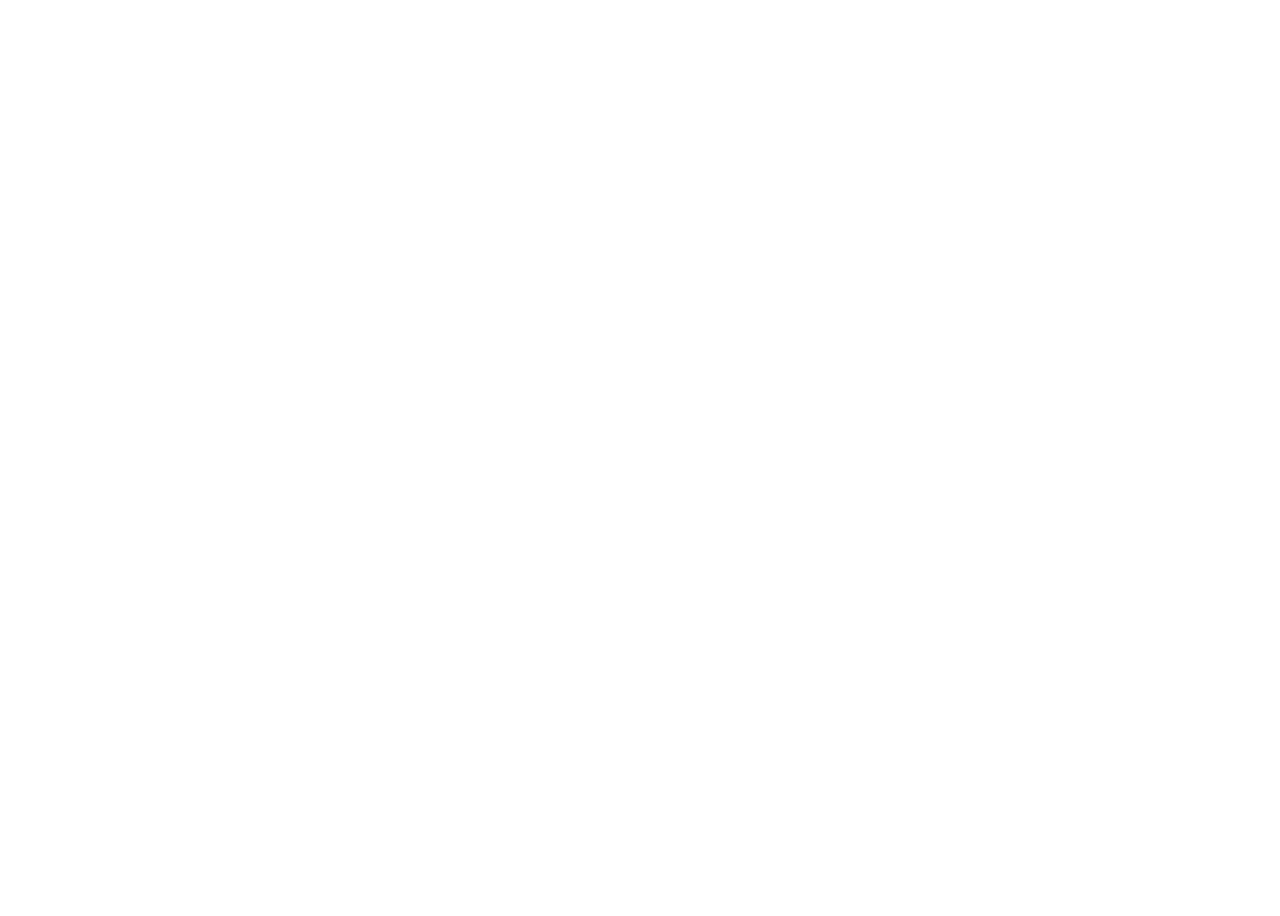
==== index.html @ 99fdc699 "initial commit" ====
<!DOCTYPE html>
<html>
<head>
    <title>Map</title>

    <link rel="stylesheet"
          href="https://unpkg.com/leaflet@1.9.4/dist/leaflet.css">

    <style>
        #map {
            height: 100vh;
        }
    </style>
</head>

<body>

<div id="map"></div>

<script src="https://unpkg.com/leaflet@1.9.4/dist/leaflet.js"></script>

<script>
    const map = L.map('map').setView([20, 0], 2);

    L.tileLayer('https://tile.openstreetmap.org/{z}/{x}/{y}.png', {
        attribution: '&copy; OpenStreetMap contributors'
    }).addTo(map);

    fetch('geocoded_locations.geojson')
        .then(response => response.json())
        .then(data => {
            L.geoJSON(data, {
                pointToLayer: function(feature, latlng) {
                    return L.marker(latlng);
                },
                onEachFeature: function(feature, layer) {
                    layer.bindPopup(feature.properties.location);
                }
            }).addTo(map);
        });
</script>

</body>
</html>
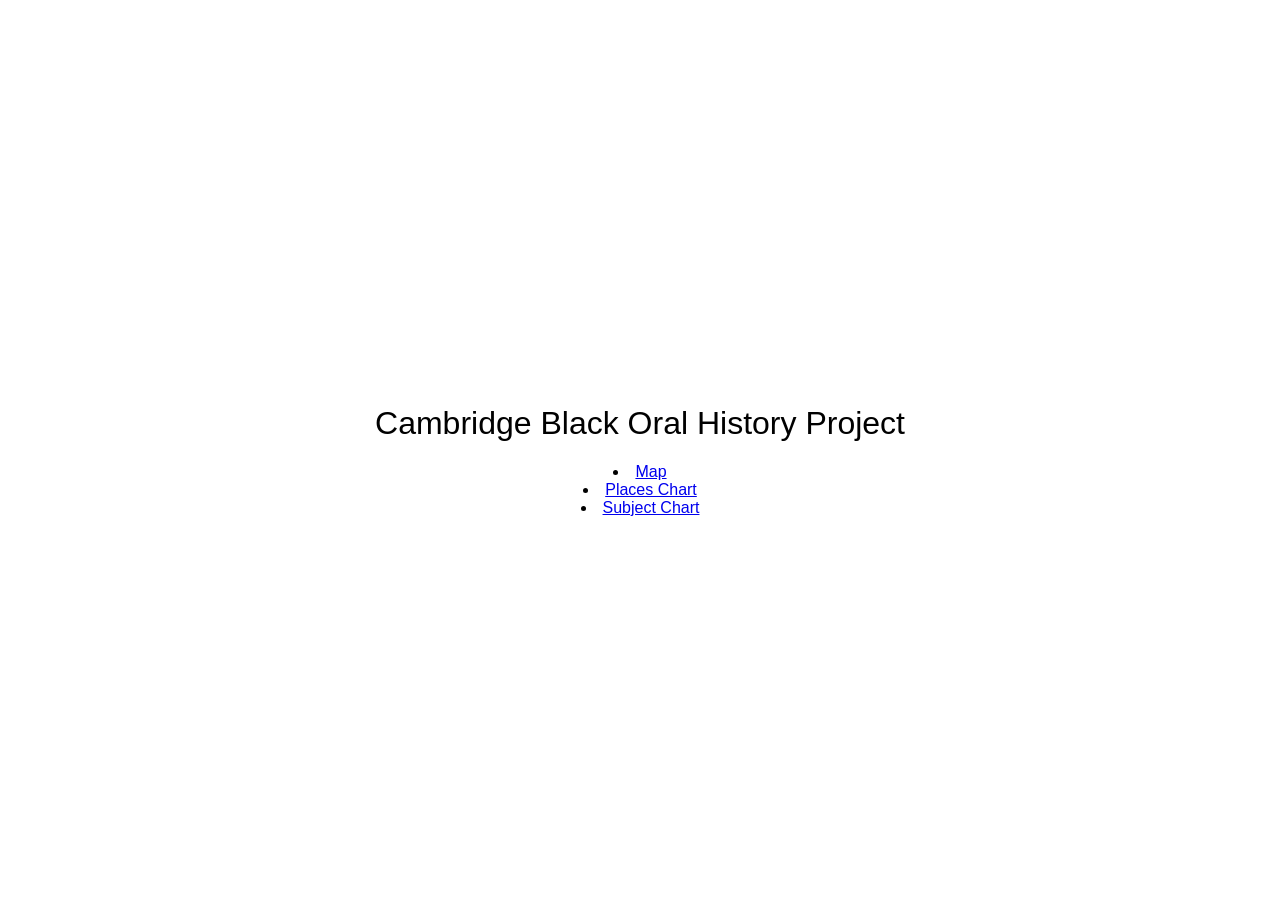
==== commit 8c6987de: "add subject and places data processing, visualizing with chart.js, and simple home page" ====
--- a/index.html
+++ b/index.html
@@ -1,44 +1,20 @@
 <!DOCTYPE html>
-<html>
+<html lang="en">
 <head>
-    <title>Map</title>
-
-    <link rel="stylesheet"
-          href="https://unpkg.com/leaflet@1.9.4/dist/leaflet.css">
-
-    <style>
-        #map {
-            height: 100vh;
-        }
-    </style>
+  <meta charset="UTF-8">
+  <meta name="viewport" content="width=device-width, initial-scale=1.0">
+  <title>Cambridge Black Oral History Project</title>
+  <link rel="stylesheet" href="styles.css">
 </head>
-
 <body>
-
-<div id="map"></div>
-
-<script src="https://unpkg.com/leaflet@1.9.4/dist/leaflet.js"></script>
-
-<script>
-    const map = L.map('map').setView([20, 0], 2);
-
-    L.tileLayer('https://tile.openstreetmap.org/{z}/{x}/{y}.png', {
-        attribution: '&copy; OpenStreetMap contributors'
-    }).addTo(map);
-
-    fetch('geocoded_locations.geojson')
-        .then(response => response.json())
-        .then(data => {
-            L.geoJSON(data, {
-                pointToLayer: function(feature, latlng) {
-                    return L.marker(latlng);
-                },
-                onEachFeature: function(feature, layer) {
-                    layer.bindPopup(feature.properties.location);
-                }
-            }).addTo(map);
-        });
-</script>
-
+  <main>
+    <h1>Cambridge Black Oral History Project</h1>
+    <ul>
+        <li><a href="./map.html" target="_blank">Map</a></li>
+        <li><a href="./places.html" target="_blank">Places Chart</a></li>
+        <li><a href="./subjects.html" target="_blank">Subject Chart</a></li>
+    </ul>
+    
+  </main>
 </body>
 </html>
--- a/styles.css
+++ b/styles.css
@@ -0,0 +1,23 @@
+body {
+    min-height: 100vh;
+    display: flex;
+    align-items: center;
+    justify-content: center;
+    font-family: sans-serif;
+    font-weight: lighter;
+    background: #ffffff;
+    color: #000000;
+}
+
+main {
+    text-align: center;
+}
+
+h1 {
+    font-weight: lighter
+}
+
+ul {
+    padding-left: 0;
+    list-style-position: inside
+}
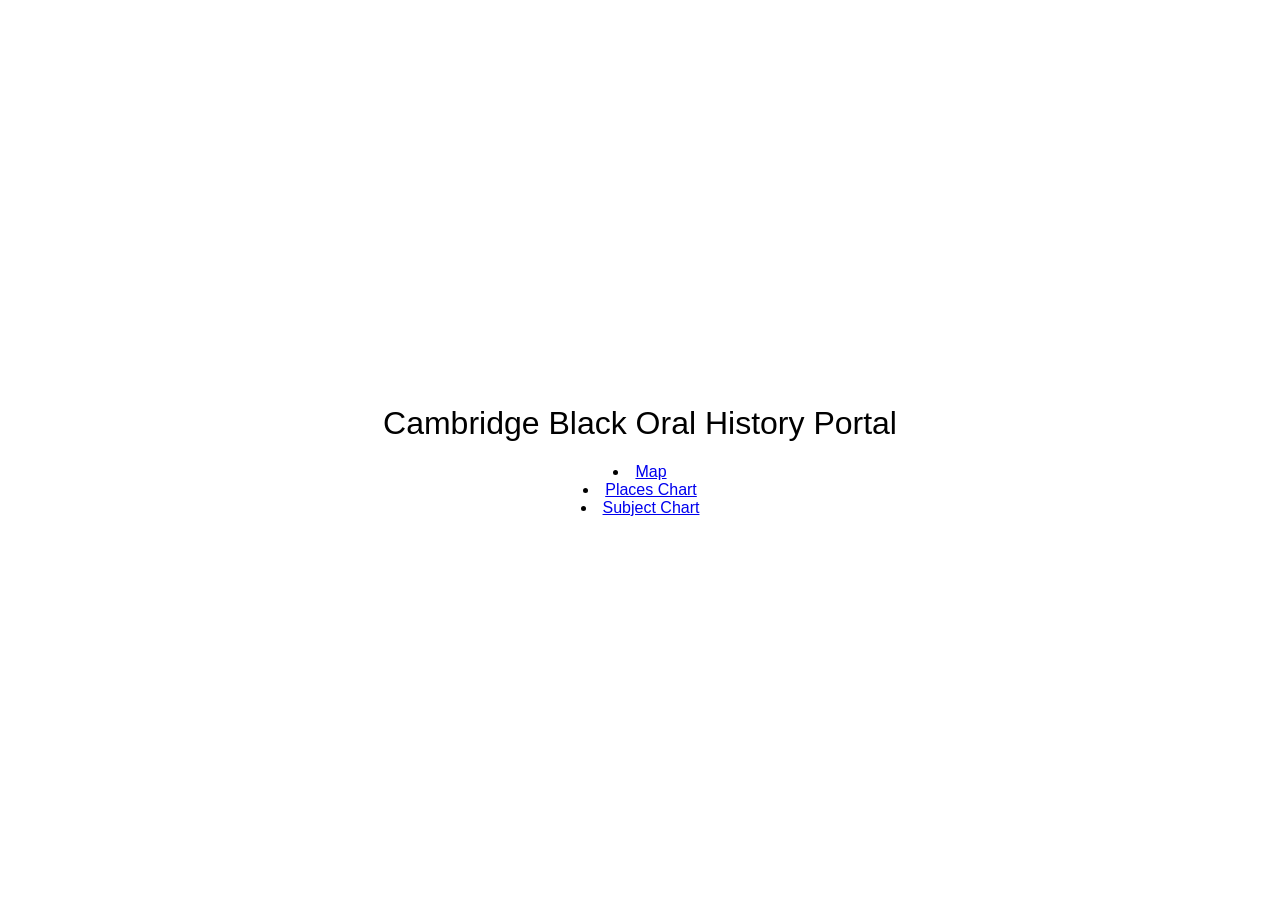
==== commit 6843253f: "change project to portal" ====
--- a/index.html
+++ b/index.html
@@ -3,12 +3,12 @@
 <head>
   <meta charset="UTF-8">
   <meta name="viewport" content="width=device-width, initial-scale=1.0">
-  <title>Cambridge Black Oral History Project</title>
+  <title>Cambridge Black Oral History Portal</title>
   <link rel="stylesheet" href="styles.css">
 </head>
 <body>
   <main>
-    <h1>Cambridge Black Oral History Project</h1>
+    <h1>Cambridge Black Oral History Portal</h1>
     <ul>
         <li><a href="./map.html" target="_blank">Map</a></li>
         <li><a href="./places.html" target="_blank">Places Chart</a></li>
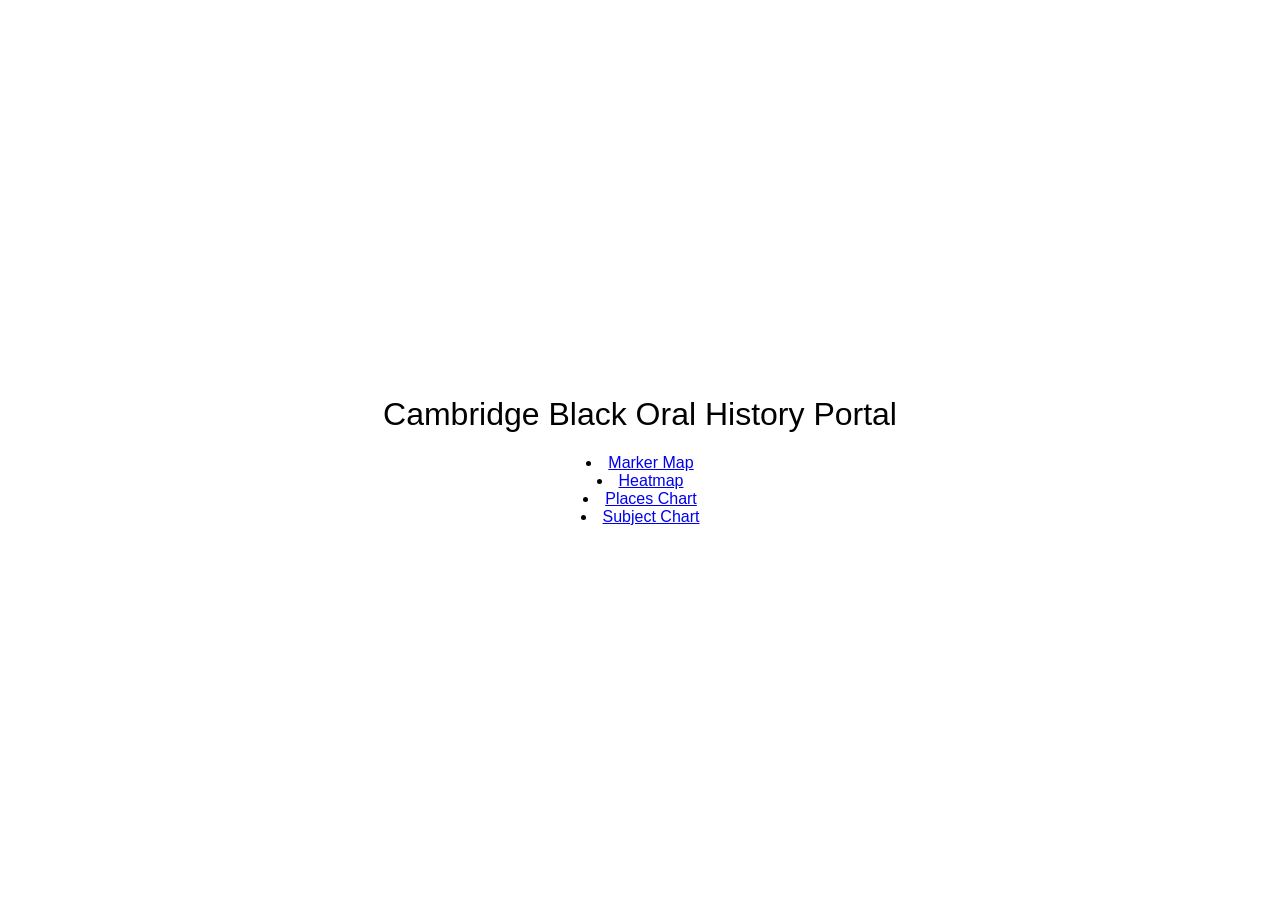
==== commit f8b896d6: "add heatmap to index.html" ====
--- a/index.html
+++ b/index.html
@@ -10,7 +10,8 @@
   <main>
     <h1>Cambridge Black Oral History Portal</h1>
     <ul>
-        <li><a href="./map.html" target="_blank">Map</a></li>
+        <li><a href="./map.html" target="_blank">Marker Map</a></li>
+        <li><a href="./heatmap.html" target="_blank">Heatmap</a></li>
         <li><a href="./places.html" target="_blank">Places Chart</a></li>
         <li><a href="./subjects.html" target="_blank">Subject Chart</a></li>
     </ul>
